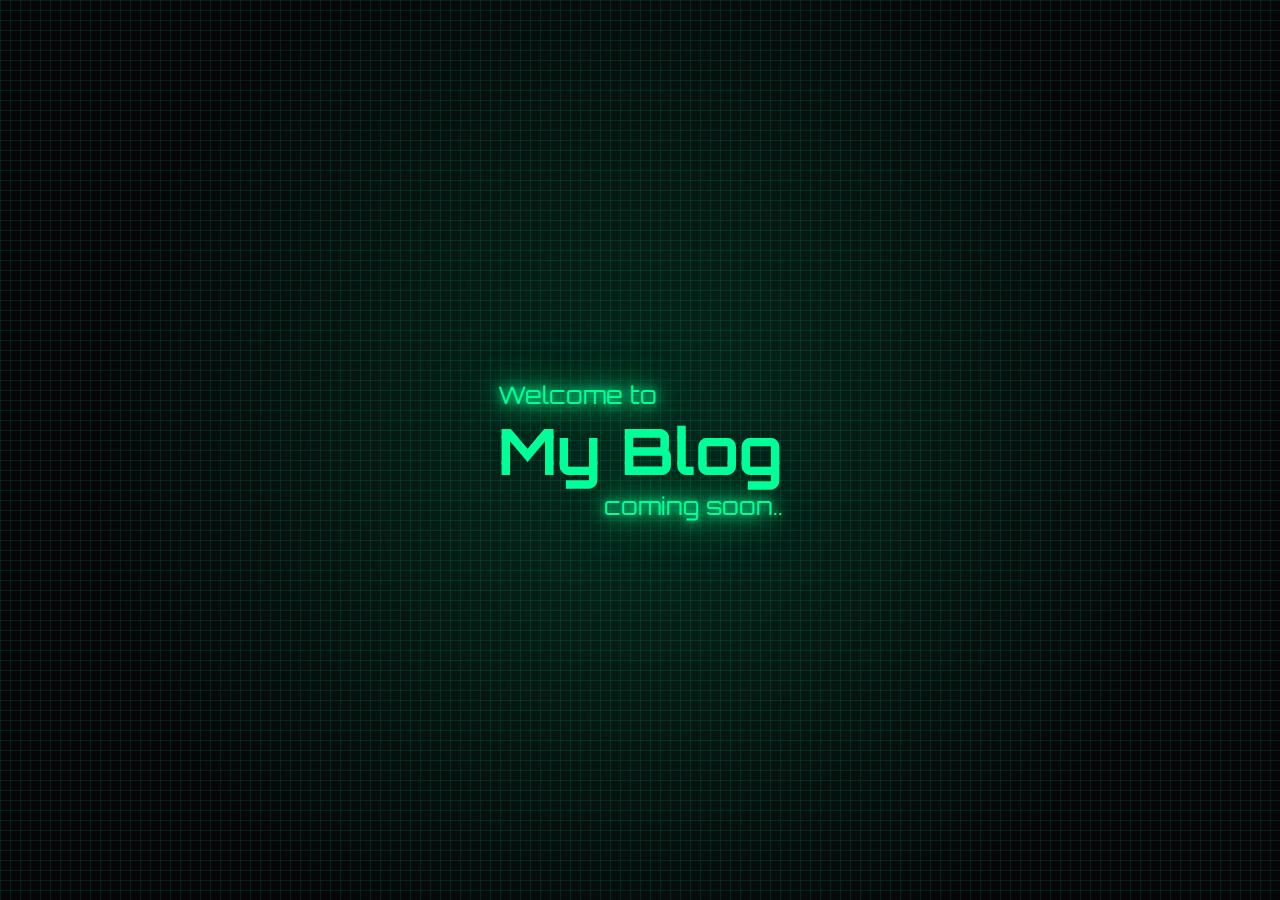
==== blog.html @ 4f2bf26d "First commit" ====
<!-- a simple html/css webpage for welcoming the new year with glitch effect -->

<!DOCTYPE html>
<html lang="en">
<head>
    <meta charset="UTF-8">
    <meta name="viewport" content="width=device-width, initial-scale=1.0">
    <title>blog</title>

    <style>

    @import url('https://fonts.googleapis.com/css2?family=Orbitron:wght@400;700&display=swap');
    
    * {
        margin: 0;
        padding: 0;
        box-sizing: border-box;
    }

    :root {
        --background: #060608;
        --color: #00ff99;
    }

    html, body {
        width: 100%;
        height: 100%;
        font-family: Arial;
    }

    body {
        display: flex;
        justify-content: center;
        align-items: center;
        background: var(--background);
        font-family: 'Orbitron', sans-serif;
    }

    .container {
        color: var(--color);
        font-size: 1.5rem;
        display: flex;
        flex-direction: column;
        text-shadow: 0 0 10px #00ff99, 0 0 20px #00ff99, 0 0 40px #00ff99, 0 0 80px #00ff99;
    }

    .right {
        text-align: right;
        width: 100%;
    }

    .stack {
        display: grid;
        grid-template-columns: 1fr;
        text-shadow: none;
    }

    .stack span {
        font-weight: bold;
        grid-row-start: 1;
        grid-column-start: 1;
        font-size: 4rem;
        --stack-height: calc(100% / var(--stacks) - 1px);
        --inverse-index: calc(calc(var(--stacks) - 1) - var(--index));
        --clip-top: calc(var(--stack-height) * var(--index));
        --clip-bottom: calc(var(--stack-height) * var(--inverse-index));
        clip-path: inset(var(--clip-top) 0 var(--clip-bottom) 0);
        animation: stack 340ms cubic-bezier(.46,.29,0,1.24) 1 backwards calc(var(--index) * 120ms), glitch 2s ease infinite 2s alternate-reverse;
    }

    .stack span:nth-child(odd) { --glitch-translate: 8px; }
    .stack span:nth-child(even) { --glitch-translate: -8px; }

    @keyframes stack {
    0% {
        opacity: 0;
        transform: translateX(-50%);
        text-shadow: -2px 3px 0 red, 2px -3px 0 blue;
    };
    60% {
        opacity: 0.5;
        transform: translateX(50%);
    }
    80% {
        transform: none;
        opacity: 1;
        text-shadow: 2px -3px 0 red, -2px 3px 0 blue;
    }
    100% {
        text-shadow: none;
    }
}

    @keyframes glitch {
    0% {
        text-shadow: -2px 3px 0 red, 2px -3px 0 blue;
        transform: translate(var(--glitch-translate));
    }
    2% {
        text-shadow: 2px -3px 0 red, -2px 3px 0 blue;
    }
    4%, 100% {  text-shadow: none; transform: none; }
    }

    .grid {
        position: absolute;
        top: 0;
        left: 0;
        width: 100%;
        height: 100%;
        background: repeating-linear-gradient(
            to right,
            rgba(0, 255, 153, 0.1),
            rgba(0, 255, 153, 0.1) 1px,
            transparent 1px,
            transparent 10px
        ),
        repeating-linear-gradient(
            to bottom,
            rgba(0, 255, 153, 0.1),
            rgba(0, 255, 153, 0.1) 1px,
            transparent 1px,
            transparent 10px
        );
        z-index: -1;
        /* animation: scanlines 5s linear infinite; */
        }

    .glow-effect {
        position: absolute;
        top: 0;
        left: 0;
        width: 100%;
        height: 100%;
        background: radial-gradient(circle, rgba(0, 255, 153, 0.15) 0%, transparent 70%);
        z-index: -2;
    }

    @keyframes flicker {
        0%, 100% { opacity: 1; }
        50% { opacity: 0.8; }
        70% { opacity: 0.9; }
    }

    @keyframes scanlines {
        0% { transform: translateY(0); }
        50% { transform: translateY(-100%); }
        100% { transform: translateY(0); }
    }

    </style>
</head>
<body>
    <div class="container">
        Welcome to
        <div class="stack" style="--stacks: 3;">
          <span style="--index: 0;">My Blog</span>
          <span style="--index: 1;">My Blog</span>
          <span style="--index: 2;">My Blog</span>
        </div>
        <span class="right">coming soon..</span>
    </div>
    <div class="grid"></div>
    <div class="glow-effect"></div>
</body>
</html>
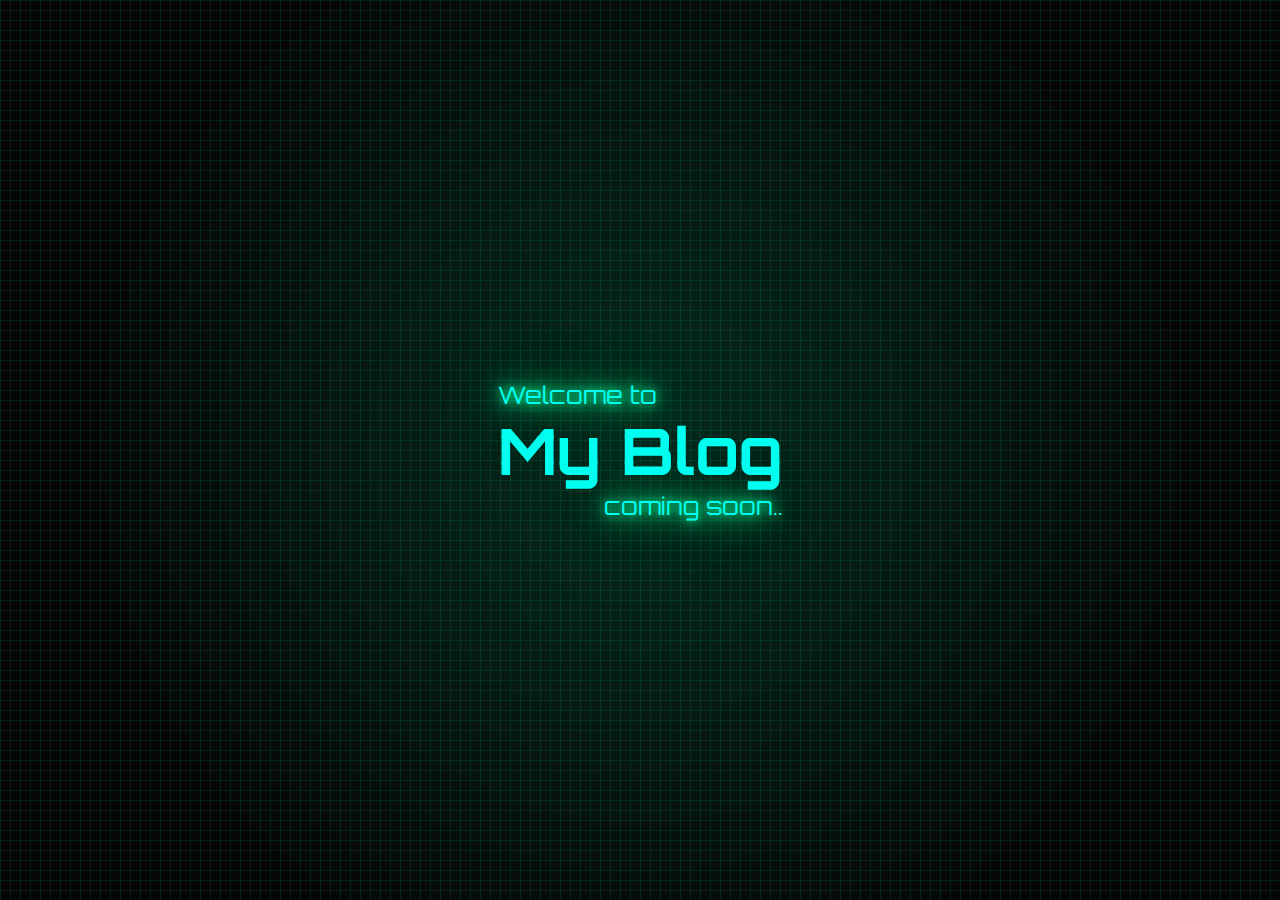
==== commit aa3af26e: "Updated project" ====
--- a/blog.html
+++ b/blog.html
@@ -19,7 +19,7 @@
 
     :root {
         --background: #060608;
-        --color: #00ff99;
+        --color: #00ffee;   /* #00ff99 */
     }
 
     html, body {
